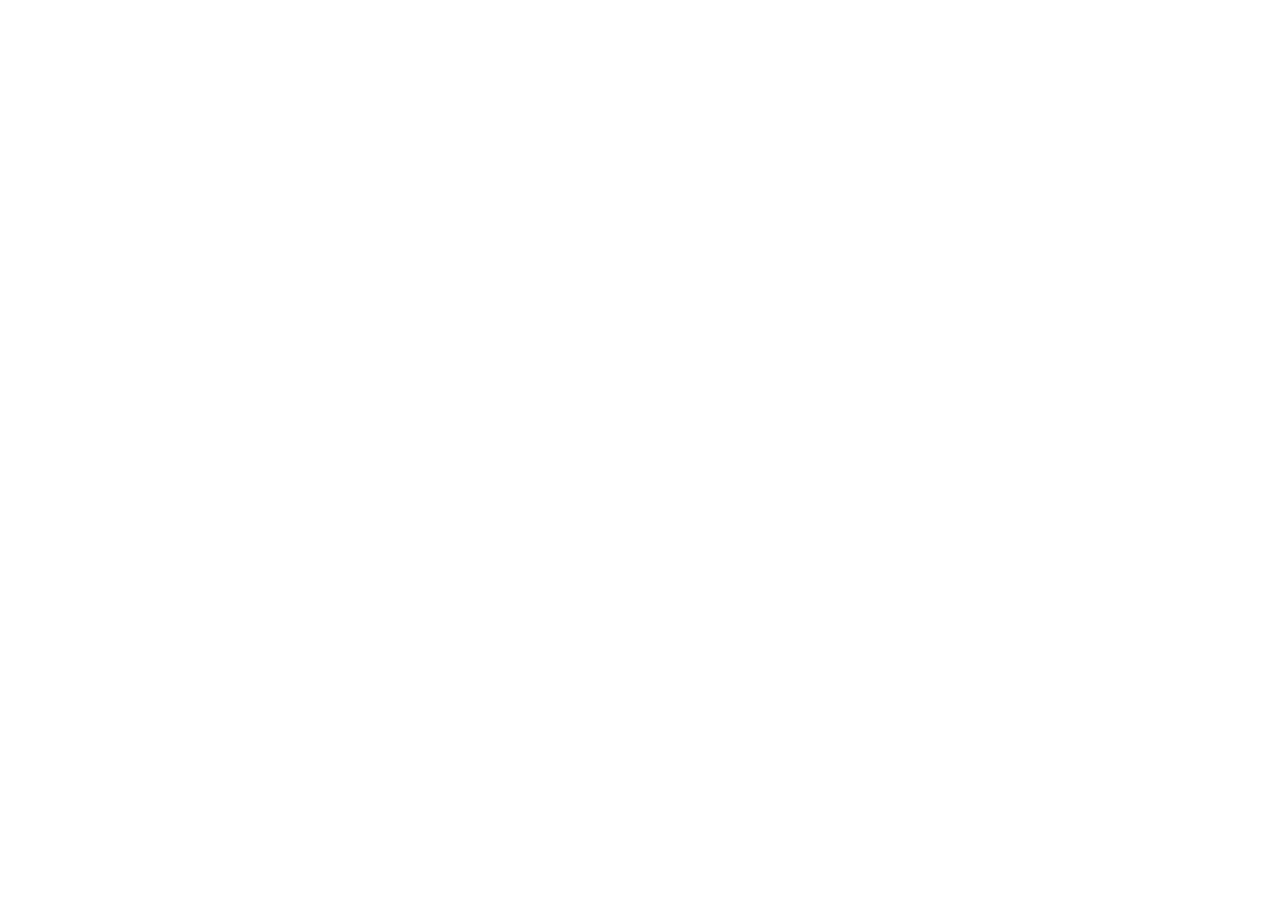
==== html's/index.html @ 4d815bdc "folder system" ====
<!DOCTYPE html>
<html lang="hu">
<head>
    <meta charset="UTF-8">
    <meta name="viewport" content="width=device-width, initial-scale=1.0">
    <link rel="stylesheet" href="style.css">
    <title>Történelem blog</title>
</head>
<body>
    
</body>
</html>
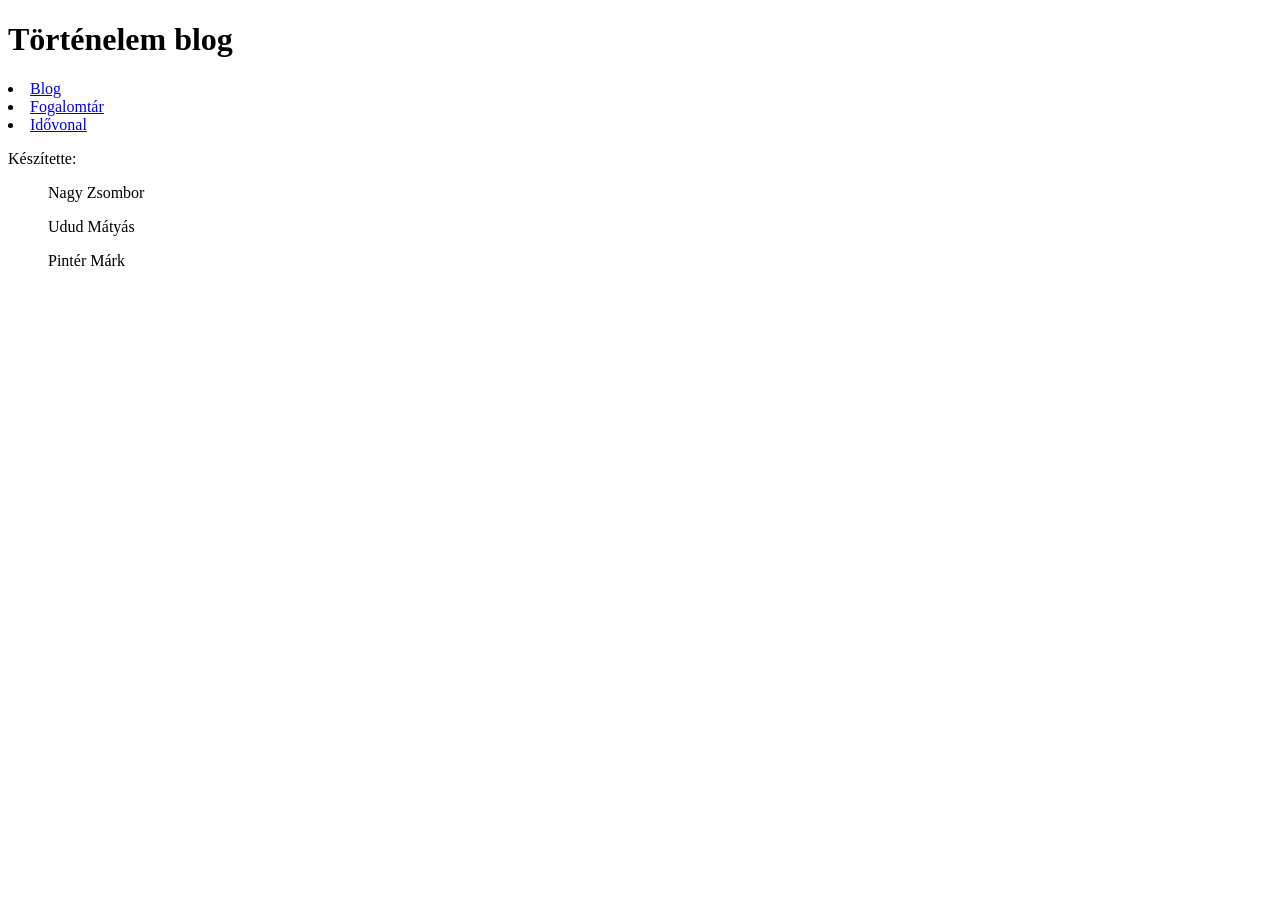
==== commit 6e2261ab: "css_and_html-edit" ====
--- a/html's/index.html
+++ b/html's/index.html
@@ -3,10 +3,33 @@
 <head>
     <meta charset="UTF-8">
     <meta name="viewport" content="width=device-width, initial-scale=1.0">
-    <link rel="stylesheet" href="style.css">
+    <link rel="stylesheet" href="menu.css">
+    <link rel="stylesheet" href="formazasok.css">
+    <link rel="stylesheet" href="idovonal.css">
+    <link rel="stylesheet" href="elrendezes.css">
     <title>Történelem blog</title>
 </head>
 <body>
-    
+    <main>
+        <header>
+            <h1>Történelem blog</h1>
+            <nav>
+                <li><a href="index.html">Blog</a></li>
+                <li><a href="fogalomtar.html">Fogalomtár</a></li>
+                <li><a href="idovonal.html">Idővonal</a></li>
+            </nav>
+        </header>
+
+        <article></article>
+
+        <footer>
+            <p>Készítette:</p>
+            <ul>
+                <dl>Nagy Zsombor</dl>
+                <dl>Udud Mátyás</dl>
+                <dl>Pintér Márk</dl>
+            </ul>
+        </footer>
+    </main>
 </body>
 </html>
